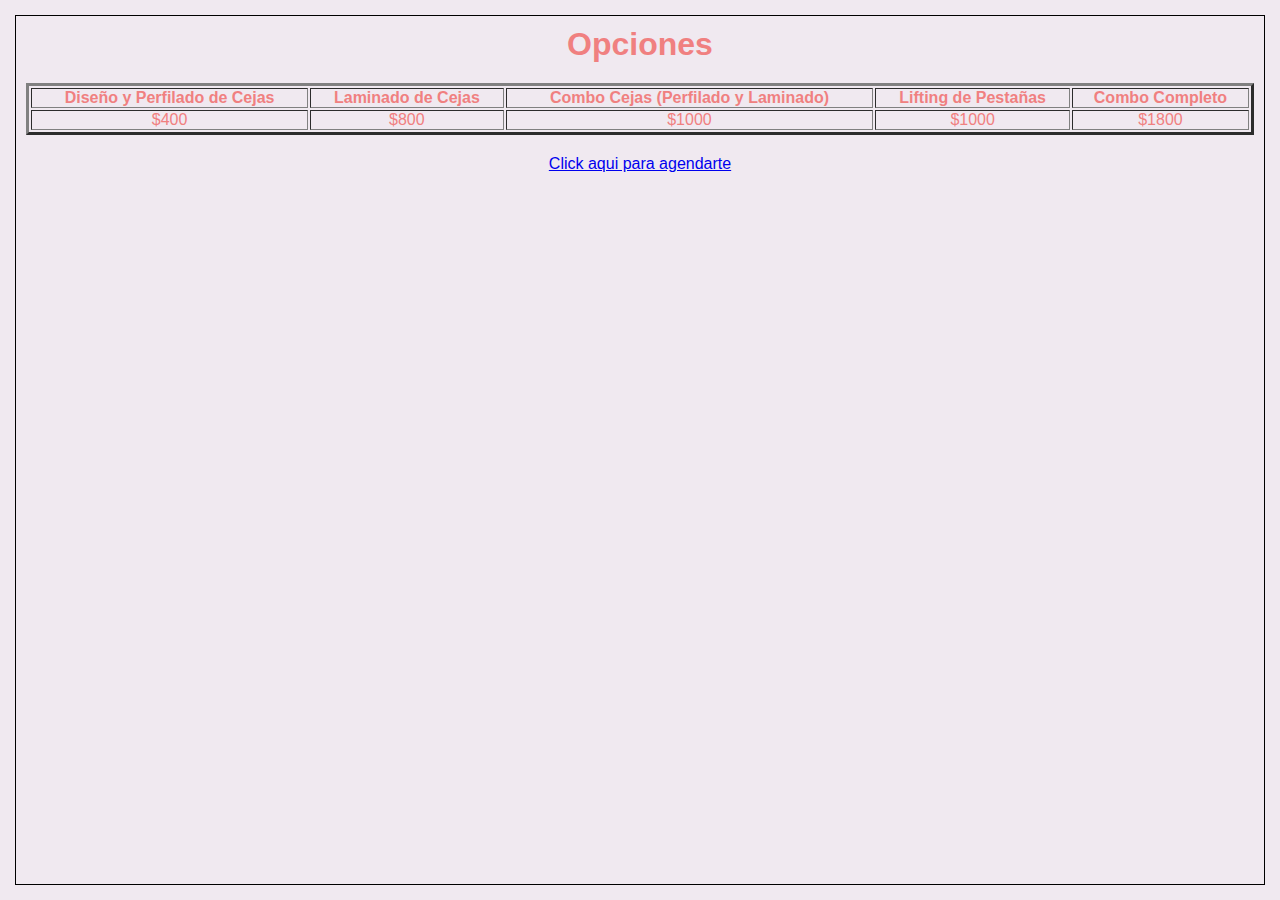
==== Coder2/cejasypestanas.html @ b63649bd "v.0.0.1" ====
<html lang="en">

<head>
    <meta charset="UTF-8">
    <meta name="viewport" content="width=device-width, initial-scale=1.0">
    <title>Cejas & Pestañas </title>
    <link rel="shortcut icon" href="EmeStudio.jpg">
    <link rel="stylesheet" href="Estilos.css">
</head>

<body class="precios">
    <h1> Opciones </h1>
    <table border="3" class="Tablas">
        <tr>
            <th> Diseño y Perfilado de Cejas </th>
            <th> Laminado de Cejas </th>
            <th> Combo Cejas (Perfilado y Laminado) </th>
            <th> Lifting de Pestañas </th>
            <th> Combo Completo </th>
        </tr>
        <tr>
            <td> $400 </td>
            <td> $800 </td>
            <td> $1000 </td>
            <td> $1000 </td>
            <td> $1800 </td>
        </tr>
    </table>
    <p> <a href="index.html"> Click aqui para agendarte </a> </p>
</body>

</html>
---- Coder2/Estilos.css ----
*
{
margin:0;
padding:0;
}
body
{
    font-family:'Segoe UI', Tahoma, Geneva, Verdana, sans-serif;
    font-weight: normal;
    color:lightcoral;
    text-align: center;
}

.header 
{
    padding: 10px;
    width: 100%;
    background-color:rgb(129, 217, 220);
    text-align: center;
}


.ContenedorPadre {
    display: grid;
    grid-template-columns: 1fr;
    grid-template-rows: 20% auto 10%;
    grid-column-gap: 0px;
    grid-row-gap: 0px;

    height: 100%;
}

.Titulo
{
    color:lightcoral;
    text-align: center;
}
.main
{
    padding-left: 10px;
    display: grid;
    grid-template-columns: 1fr 4fr;

    background-color:rgb(232, 166, 238);
  
    height: 100%;
    text-align: center;
}

.Agenda
{
    background-color: rgb(226, 185, 230);   
    text-align: center;
    padding-top: 10px;
}

.footer
{
    display: grid;
    grid-template-columns: 1fr 1fr;
    align-items: center;
    padding-left: 10px;

    background-color: rgb(240, 233, 240);
    width: 100%;
    text-align: left;
    color: cornflowerblue;
}
.Redes
{
    display: grid;
    grid-template-columns: 1fr 1fr;
    gap: 10px;
    align-items: center;
    color:cornflowerblue;
    font-size: medium;
    text-align: right;
}

.logo {
    text-align: left;
}

.precios
{
    padding: 10px;
    display: flex;
    flex-direction: column;
    gap: 20px;

    background-color: rgb(240, 233, 240);
    border: 1px solid black;
    margin: 15px;
    text-align: center;
}

.Tablas {
    text-align: center;
}
.grid-layout
{
    background-color: aliceblue;
    width: 70%;
    margin: 0 auto;
    padding: 20px;
    border: 2px;

    display: grid;
    grid-template-columns: auto auto;
}

@media screen and (max-width: 480px)
{
    .main
    {
        grid-template-columns: 1fr;
        grid-template-rows: 1fr 4fr;
    }
}
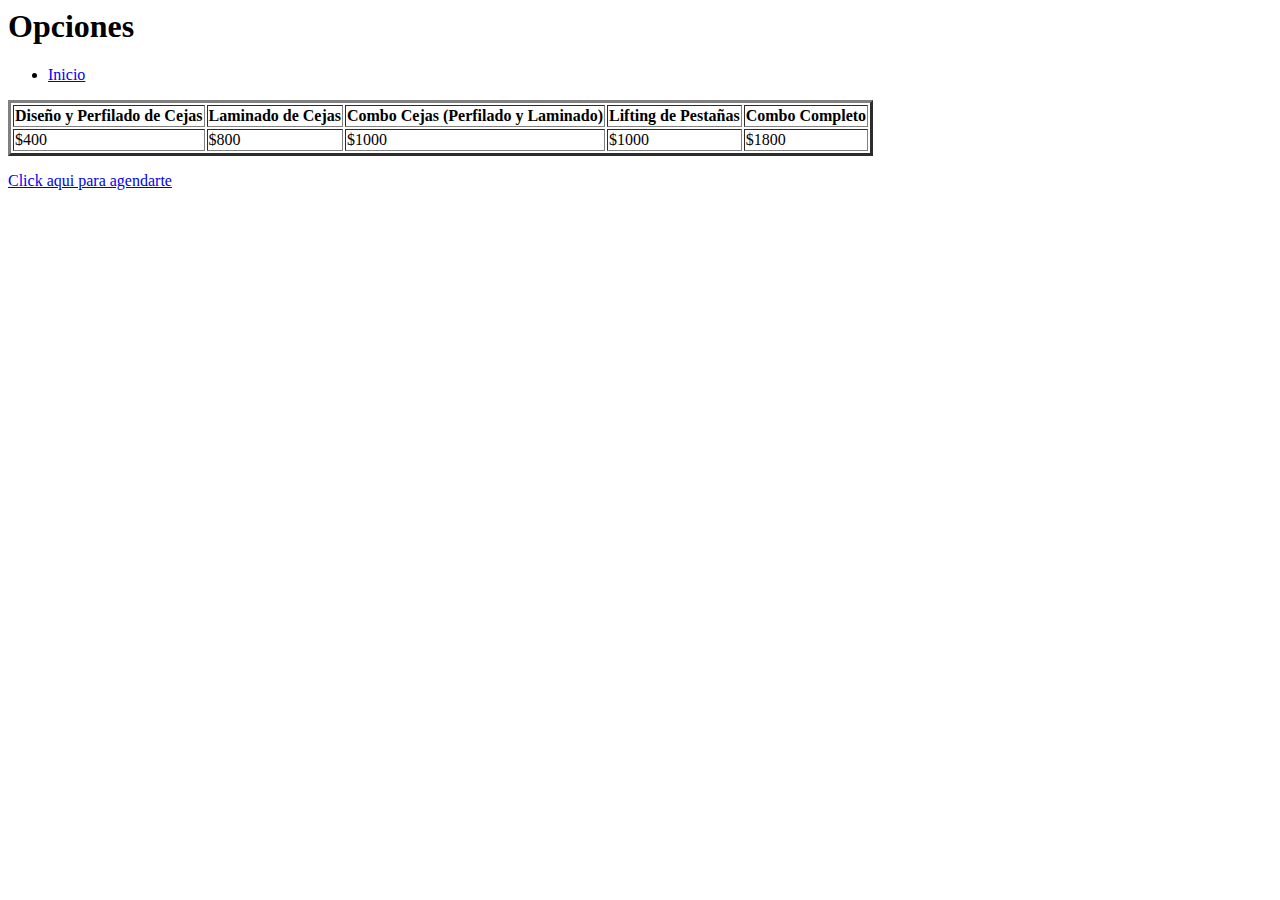
==== commit 8929e002: "Correccion nombre css y navbar" ====
--- a/Coder2/cejasypestanas.html
+++ b/Coder2/cejasypestanas.html
@@ -4,28 +4,33 @@
     <meta charset="UTF-8">
     <meta name="viewport" content="width=device-width, initial-scale=1.0">
     <title>Cejas & Pestañas </title>
-    <link rel="shortcut icon" href="EmeStudio.jpg">
-    <link rel="stylesheet" href="Estilos.css">
+    <link rel="shortcut icon" href="emestudio.jpg">
+    <link rel="stylesheet" href="estilos.css">
 </head>
 
 <body class="precios">
     <h1> Opciones </h1>
-    <table border="3" class="Tablas">
-        <tr>
-            <th> Diseño y Perfilado de Cejas </th>
-            <th> Laminado de Cejas </th>
-            <th> Combo Cejas (Perfilado y Laminado) </th>
-            <th> Lifting de Pestañas </th>
-            <th> Combo Completo </th>
-        </tr>
-        <tr>
-            <td> $400 </td>
-            <td> $800 </td>
-            <td> $1000 </td>
-            <td> $1000 </td>
-            <td> $1800 </td>
-        </tr>
-    </table>
+        <nav class="inicio"> 
+            <ul>
+                <li><a href="index.html">Inicio</a></li>
+            </ul>
+        </nav>
+        <table border="3" class="Tablas">
+            <tr>
+                <th> Diseño y Perfilado de Cejas </th>
+                <th> Laminado de Cejas </th>
+                <th> Combo Cejas (Perfilado y Laminado) </th>
+                <th> Lifting de Pestañas </th>
+                <th> Combo Completo </th>
+            </tr>
+            <tr>
+                <td> $400 </td>
+                <td> $800 </td>
+                <td> $1000 </td>
+                <td> $1000 </td>
+                <td> $1800 </td>
+            </tr>
+        </table>
     <p> <a href="index.html"> Click aqui para agendarte </a> </p>
 </body>
 
